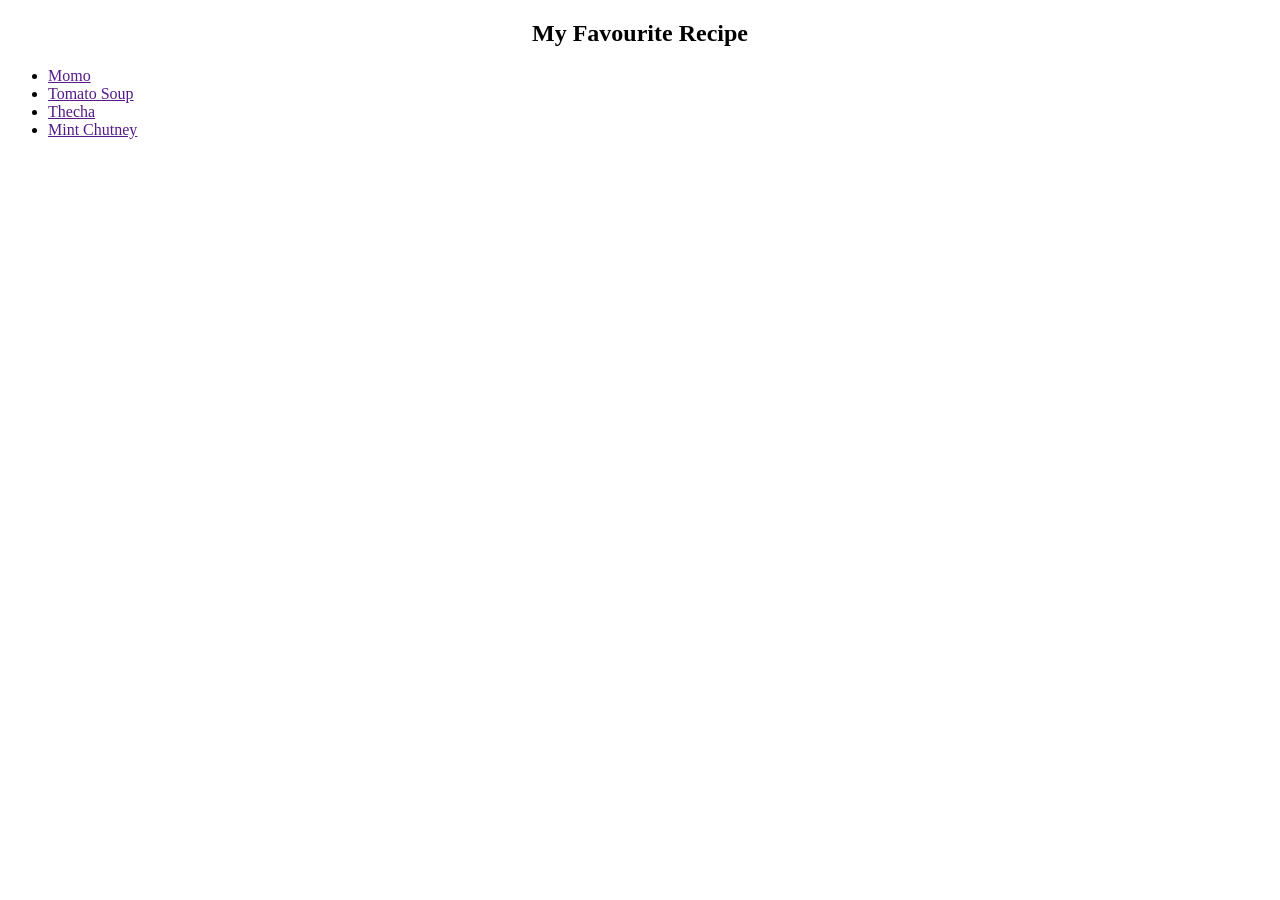
==== index.html @ ee2f9574 "Created intial page index.html" ====
<!doctype html>
<html>
<meta content="UTF-8"/>
<head>
<title>
Cooking Blog
</title>
</head>
<body>
<center><h2>My Favourite Recipe</h2></center>
<ul>
<li><a href="">Momo</a></li>
<li><a href="">Tomato Soup</a></li>
<li><a href="">Thecha</a></li>
<li><a href="">Mint Chutney</a></li>
</ul>
</body>
</html>
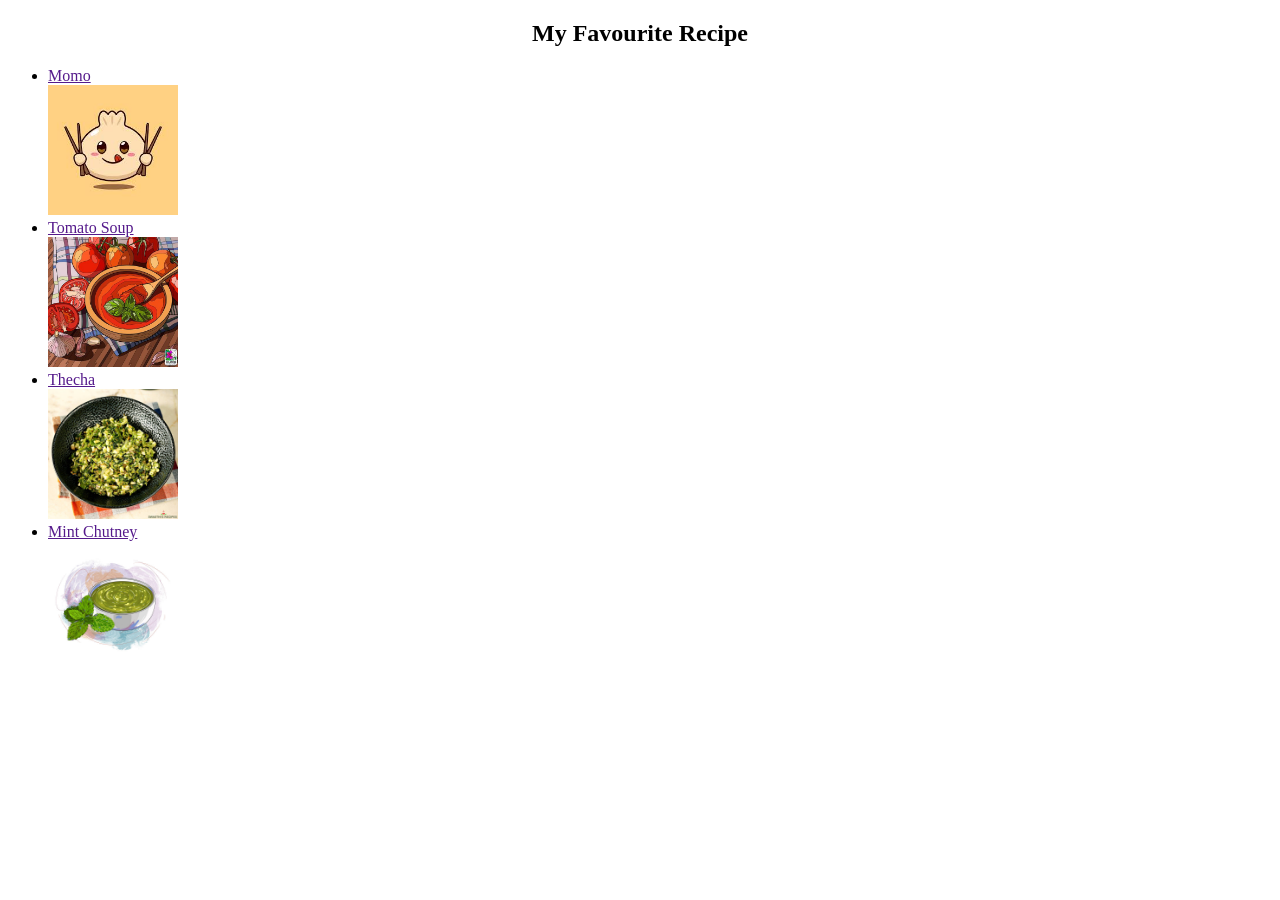
==== commit 1f905b65: "added image for each recipe" ====
--- a/index.html
+++ b/index.html
@@ -10,9 +10,13 @@
 <center><h2>My Favourite Recipe</h2></center>
 <ul>
 <li><a href="">Momo</a></li>
+<img src="images/momo.jpeg" width="130" height="130"/>
 <li><a href="">Tomato Soup</a></li>
+<img src="images/tomato.jpg" width="130" height="130"/>
 <li><a href="">Thecha</a></li>
+<img src="images/thecha.jpg" width="130" height="130"/>
 <li><a href="">Mint Chutney</a></li>
+<img src="images/mint.jpg" width="130" height="130"/>
 </ul>
 </body>
 </html>
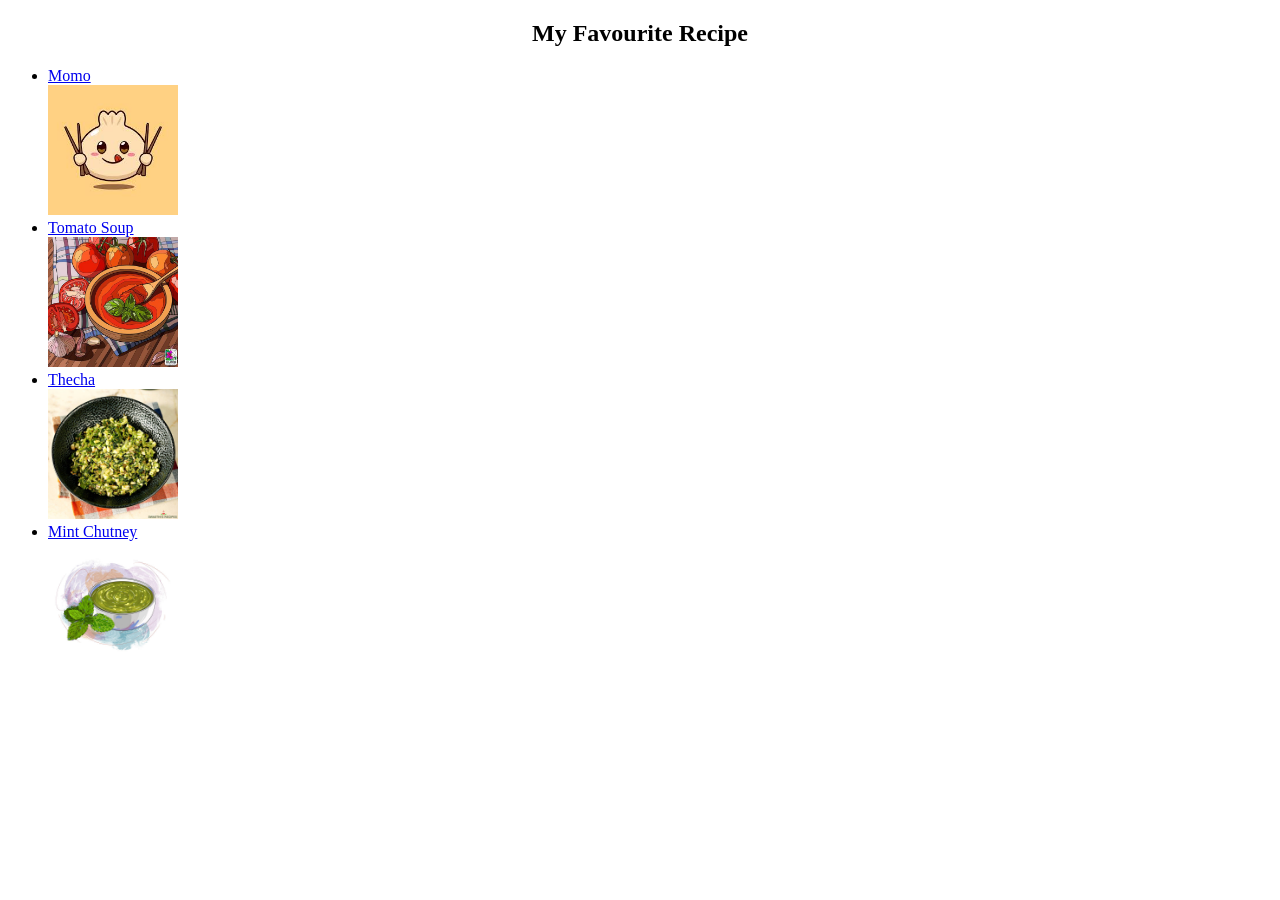
==== commit d5dac407: "index.html not been committed" ====
--- a/index.html
+++ b/index.html
@@ -9,13 +9,13 @@
 <body>
 <center><h2>My Favourite Recipe</h2></center>
 <ul>
-<li><a href="">Momo</a></li>
+<li><a href="recipes/momo.html" target="_blank">Momo</a></li>
 <img src="images/momo.jpeg" width="130" height="130"/>
-<li><a href="">Tomato Soup</a></li>
+<li><a href="recipes/tomato.html" target="_blank">Tomato Soup</a></li>
 <img src="images/tomato.jpg" width="130" height="130"/>
-<li><a href="">Thecha</a></li>
+<li><a href="recipes/thecha.html" target="_blank">Thecha</a></li>
 <img src="images/thecha.jpg" width="130" height="130"/>
-<li><a href="">Mint Chutney</a></li>
+<li><a href="recipes/mint.html" target="_blank">Mint Chutney</a></li>
 <img src="images/mint.jpg" width="130" height="130"/>
 </ul>
 </body>
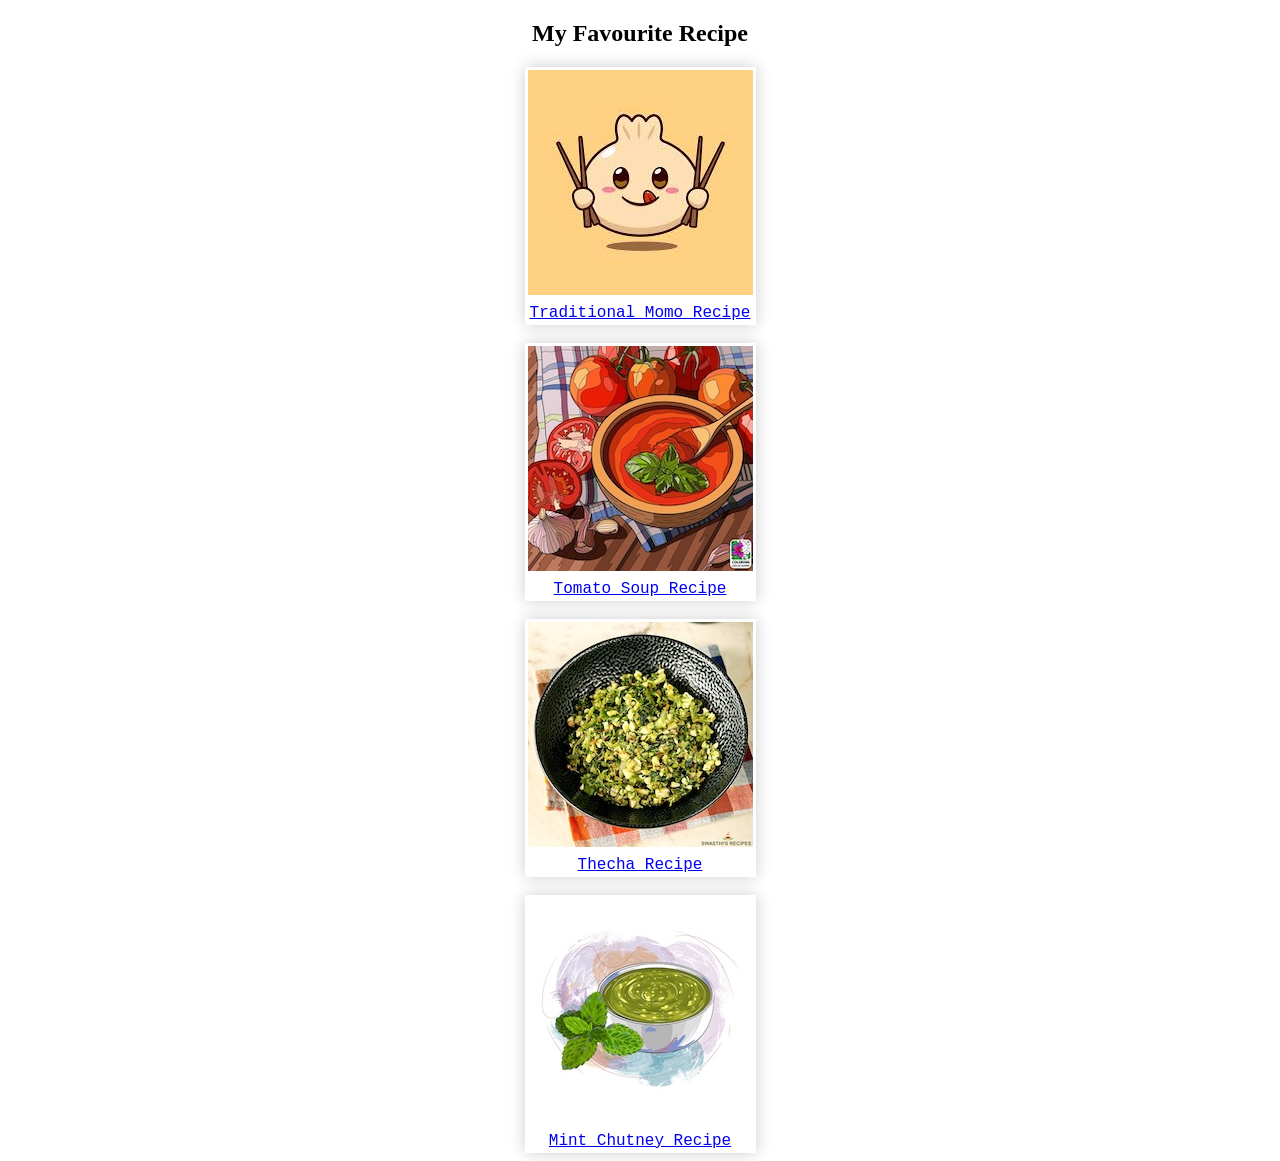
==== commit 6193f56b: "Add CSS, made according to responsive design mode (iphone size), change dimension of image manually" ====
--- a/index.html
+++ b/index.html
@@ -1,22 +1,52 @@
 <!doctype html>
 <html>
-<meta content="UTF-8"/>
+<meta name="viewport" content="width=device-width, initial-scale=1.0" />
 <head>
+<link rel="stylesheet" href="style.css"/>
 <title>
 Cooking Blog
 </title>
 </head>
 <body>
 <center><h2>My Favourite Recipe</h2></center>
-<ul>
-<li><a href="recipes/momo.html" target="_blank">Momo</a></li>
-<img src="images/momo.jpeg" width="130" height="130"/>
-<li><a href="recipes/tomato.html" target="_blank">Tomato Soup</a></li>
-<img src="images/tomato.jpg" width="130" height="130"/>
-<li><a href="recipes/thecha.html" target="_blank">Thecha</a></li>
-<img src="images/thecha.jpg" width="130" height="130"/>
-<li><a href="recipes/mint.html" target="_blank">Mint Chutney</a></li>
-<img src="images/mint.jpg" width="130" height="130"/>
-</ul>
+<table class="card">
+<tr class="image">
+<td><img src="images/momo.jpeg"/></td>
+</tr>
+<tr class="image-text">
+<td><a href="recipes/momo.html" target="_blank">Traditional Momo Recipe</a></td>
+</tr>
+</table>
+<br/>
+<table class="card">
+<tr class="image">
+<td><img src="images/tomato.jpg"/></td>
+</tr>
+<tr class="image-text">
+<td><a href="recipes/tomato.html" target="_blank">Tomato Soup Recipe</a></td>
+</tr>
+</table>
+<br/>
+<table class="card">
+<tr class="image">
+<td><img src="images/thecha.jpg"/></td>
+</tr>
+<tr class="image-text">
+<td><a href="recipes/thecha.html" target="_blank">Thecha Recipe</a></td>
+</tr>
+</table>
+<br/>
+<table class="card">
+<tr class="image">
+<td><img src="images/mint.jpg"/></td>
+</tr>
+<tr class="image-text">
+<td><a href="recipes/mint.html" target="_blank">Mint Chutney Recipe</a></td>
+</tr>
+</table>
+<!--<center><h2>My Favourite Recipe</h2></center>-->
+<!--<img src="images/momo.jpeg" width="130" height="130"/>-->
+<!--<br>-->
+<!--<a href="recipes/momo.html" target="_blank">Momo</a>-->
 </body>
 </html>
--- a/style.css
+++ b/style.css
@@ -0,0 +1,22 @@
+*{
+#outline: 2px solid red;
+}
+
+h1{
+font-family: Trebuchet MS, sans-serif;
+}
+.card{
+#outline: 10px solid blue;
+#border:4px solid red;
+#border-radius: 20px; 
+box-shadow: 0 0 15px rgba(0,0,0,0.2); 
+font-family: Courier New, monospace;
+margin: 0 auto;
+}
+.image{
+background-size: 100%;
+}
+.image-text{
+padding: 12px;
+text-align: center;
+}
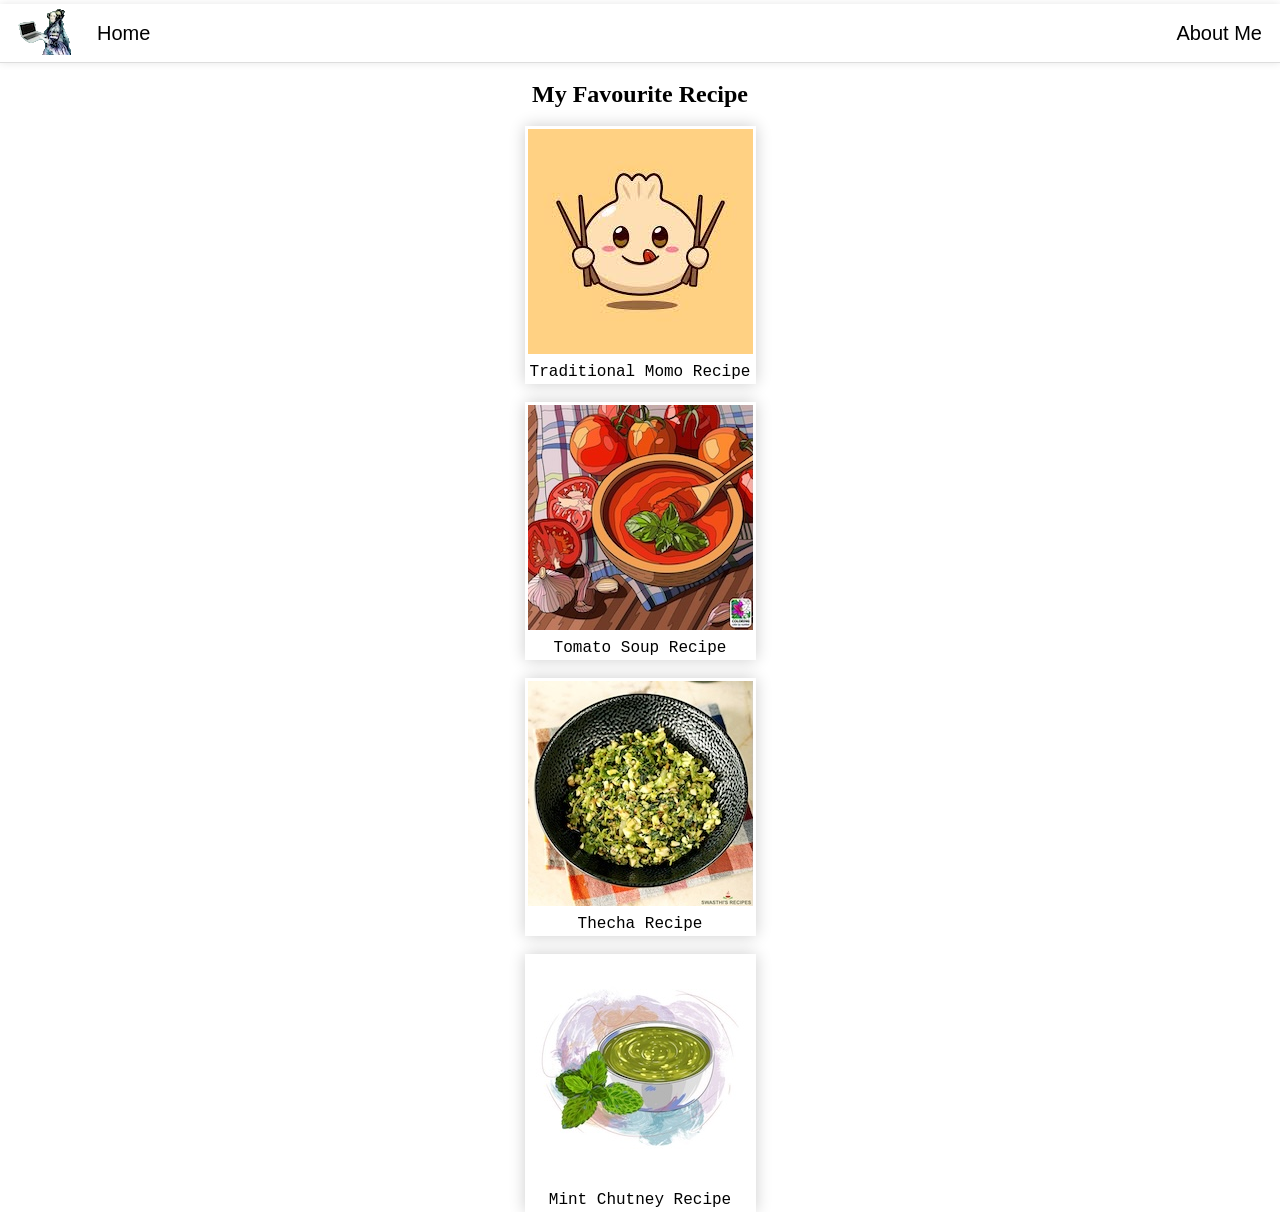
==== commit 55028065: "added navigation and logo" ====
--- a/index.html
+++ b/index.html
@@ -8,7 +8,17 @@
 </title>
 </head>
 <body>
+<nav>
+<div class="logo">
+<img src="images/k2.png"/>
+</div>
+<div class="left-link"><a href="">Home</a></div>
+<div class="right-link"><a href="">About Me</a></div>
+</nav>
+<br/>
 <center><h2>My Favourite Recipe</h2></center>
+<br/>
+<div>
 <table class="card">
 <tr class="image">
 <td><img src="images/momo.jpeg"/></td>
@@ -44,6 +54,7 @@
 <td><a href="recipes/mint.html" target="_blank">Mint Chutney Recipe</a></td>
 </tr>
 </table>
+</div>
 <!--<center><h2>My Favourite Recipe</h2></center>-->
 <!--<img src="images/momo.jpeg" width="130" height="130"/>-->
 <!--<br>-->
--- a/style.css
+++ b/style.css
@@ -1,5 +1,6 @@
 *{
-#outline: 2px solid red;
+/*outline: 2px solid red;*/
+margin:0;
 }
 
 h1{
@@ -19,4 +20,32 @@
 .image-text{
 padding: 12px;
 text-align: center;
+}
+
+nav{
+font-family: Trebuchet MS, sans-serif;
+font-size:20px;
+background:white;
+display:flex;
+gap:8px;
+border-bottom: 1px solid #ddd; 
+box-shadow:0 0 8px rgba(0,0,0,.1); 
+padding:2px;
+align-items: center;
+Margin-top:4px
+}
+.logo{
+margin:0 15px; 
+}
+a{
+color: black;
+text-decoration:none;
+}
+.navbar{
+}
+.left-link{
+}
+.right-link{
+margin-left:auto;
+margin-right:16px;
 }
